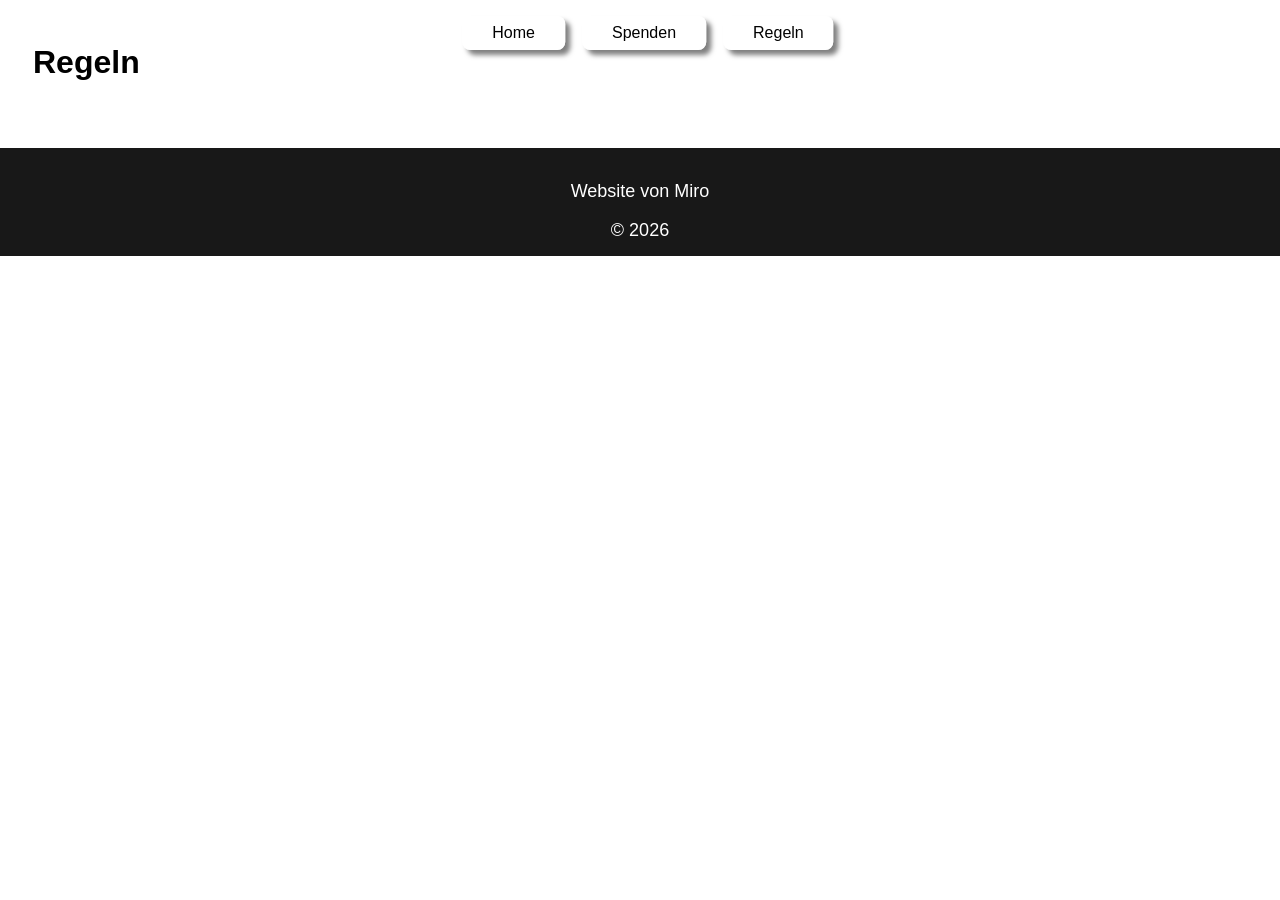
==== regeln.html @ a1ffd811 "reorganisation fix" ====
<!DOCTYPE html>
<html lang="de">

<head>
    <meta charset="UTF-8">
    <meta name="viewport" content="width=device-width, initial-scale=1.0">
    <title>Document</title>
    <link rel="stylesheet" href="style.css">
</head>

<body>
    <div class="container">
        <div class="hamburger" onclick="toggleMenu()">☰</div>
        <a class="menu-link button" href="index.html">Home</a>
        <a class="menu-link button" href="spenden.html">Spenden</a>
        <a class="menu-link button" href="regeln.html">Regeln</a>

    </div>
    <div class="description-section ">
        <h1>Regeln</h1>
    </div>

    <footer>
        <p>Website von Miro</p>
        ©
        <script>
            document.write(new Date().getFullYear());
        </script>
    </footer>
</body>

</html>
---- style.css ----
:root {
    color-scheme: light dark;
    --h2: black;
}

:link, :visited {
    text-decoration:none;
    color: palegreen;
}

@media(prefers-color-scheme: dark) {
    :root {
        --h2: palegreen;
        --background: rgb(41, 41, 41);
    }
}

body {
    margin: 50;
    font-family: Arial, Helvetica, sans-serif;
}

html {
    scroll-behavior: smooth;
    background-color: var(--background);
}

footer {
    text-align: center;
    background-color: #181818;
    padding: 15px;
    font-size: 18px;
    color: white;
    margin: 30px -50px -30px -50px;
}

.container {
    position: fixed;
    top: 16px;
    left: 50%;
    transform: translateX(-50%);
    display: flex;
    gap: 1px;
    z-index: 9999;
}

.Media {
    color: #acacac;
}


.hamburger {
    display: none;
    /* auf Desktop unsichtbar */
    font-size: 30px;
    cursor: pointer;
}

.Header-img {
    height: auto;
    width: 100%;
    object-fit: cover;
    filter: contrast(0.5)
}

.menu-link {
    color: white;
    text-decoration: none;
    margin-left: 16px;
}

.menu-link:hover {
    text-decoration: underline;
}


.headline {
    position: absolute;
    left: 10%;
    font-family: 'Courier New', Courier, monospace;
    font-size: 7vw;
    top: 20%;
    width: 80%;
    text-shadow: 5px 5px 5px rgba(0, 0, 0, 0.5);
    color: white;
}

.Text-Minecraft {
    color: palegreen;
}

.description-section {
    height: auto;
    /* Höhe passt sich dem Inhalt an */
    padding: 15px 25px;
    display: flex;
    gap: 50px;
    flex-wrap: wrap;
    /* erlaubt Umbruch auf kleinen Bildschirmen */
}


.button {
    background-color: rgb(255 255 255 / 80%);
    padding: 8px 30px;
    color: black;
    border-radius: 8px;
    box-shadow: 5px 5px 5px rgba(0, 0, 0, 0.5);
}

.half-width {
    flex: 1 1 45%;
    min-width: 300px;
}

.half-width img {
    width: 100%;
    /* Bild füllt die ganze Div-Breite */
    height: auto;
    /* Höhe passt sich proportional an */
    object-fit: cover;
    /* optional, für schöne Füllung ohne Verzerrung */
    border-radius: 8px;
    /* optional, sieht hübsch aus */
}

h2 {
    text-align: center;
    font-size: 50px;
    color: var(--h2);
}

@media (max-width: 600px) {
    .container {
        flex-direction: column;
        align-items: flex-start;
        /* Links untereinander */
        background-color: rgba(0, 0, 0, 0.8);
        padding: 10px;
        width: 200px;
        top: 10px;
        left: 10px;
        transform: none;
        display: none;
        /* Anfangs ausgeblendet */
    }

    .hamburger {
        display: block;
        /* Hamburger sichtbar auf Handy */
        color: black;
    }

    .menu-link {
        display: block;
        margin: 10px 0;
    }
}
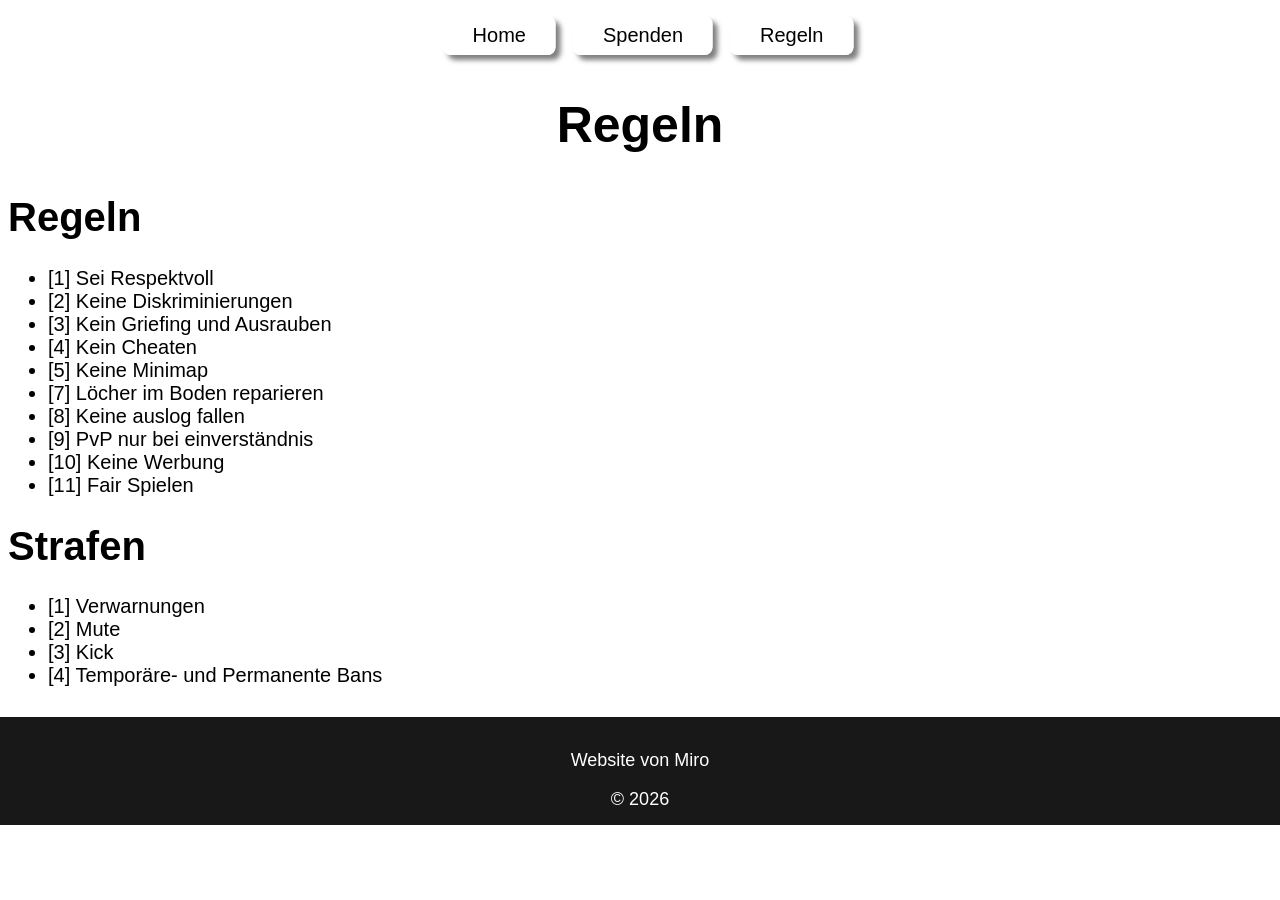
==== commit 6493139a: "regeln" ====
--- a/regeln.html
+++ b/regeln.html
@@ -4,7 +4,7 @@
 <head>
     <meta charset="UTF-8">
     <meta name="viewport" content="width=device-width, initial-scale=1.0">
-    <title>Document</title>
+    <title>Regeln</title>
     <link rel="stylesheet" href="style.css">
 </head>
 
@@ -14,11 +14,34 @@
         <a class="menu-link button" href="index.html">Home</a>
         <a class="menu-link button" href="spenden.html">Spenden</a>
         <a class="menu-link button" href="regeln.html">Regeln</a>
+    </div>
 
-    </div>
-    <div class="description-section ">
-        <h1>Regeln</h1>
-    </div>
+    <Br></Br>
+    <h2>Regeln</h2>
+
+    <h1>Regeln</h1>
+    <ul class="rules">
+        <li>[1] Sei Respektvoll</li>
+        <li>[2] Keine Diskriminierungen</li>
+        <li>[3] Kein Griefing und Ausrauben</li>
+        <li>[4] Kein Cheaten</li>
+        <li>[5] Keine Minimap</li>
+        <li>[7] Löcher im Boden reparieren</li>
+        <li>[8] Keine auslog fallen</li>
+        <li>[9] PvP nur bei einverständnis</li>
+        <li>[10] Keine Werbung</li>
+        <li>[11] Fair Spielen</li>
+    </ul>
+
+    <h1>Strafen</h1>
+    <ul class="rules">
+        <li>[1] Verwarnungen</li>
+        <li>[2] Mute</li>
+        <li>[3] Kick</li>
+        <li>[4] Temporäre- und Permanente Bans </li>
+    </ul>
+
+
 
     <footer>
         <p>Website von Miro</p>
--- a/style.css
+++ b/style.css
@@ -18,6 +18,7 @@
 body {
     margin: 50;
     font-family: Arial, Helvetica, sans-serif;
+    font-size: 20px;
 }
 
 html {
